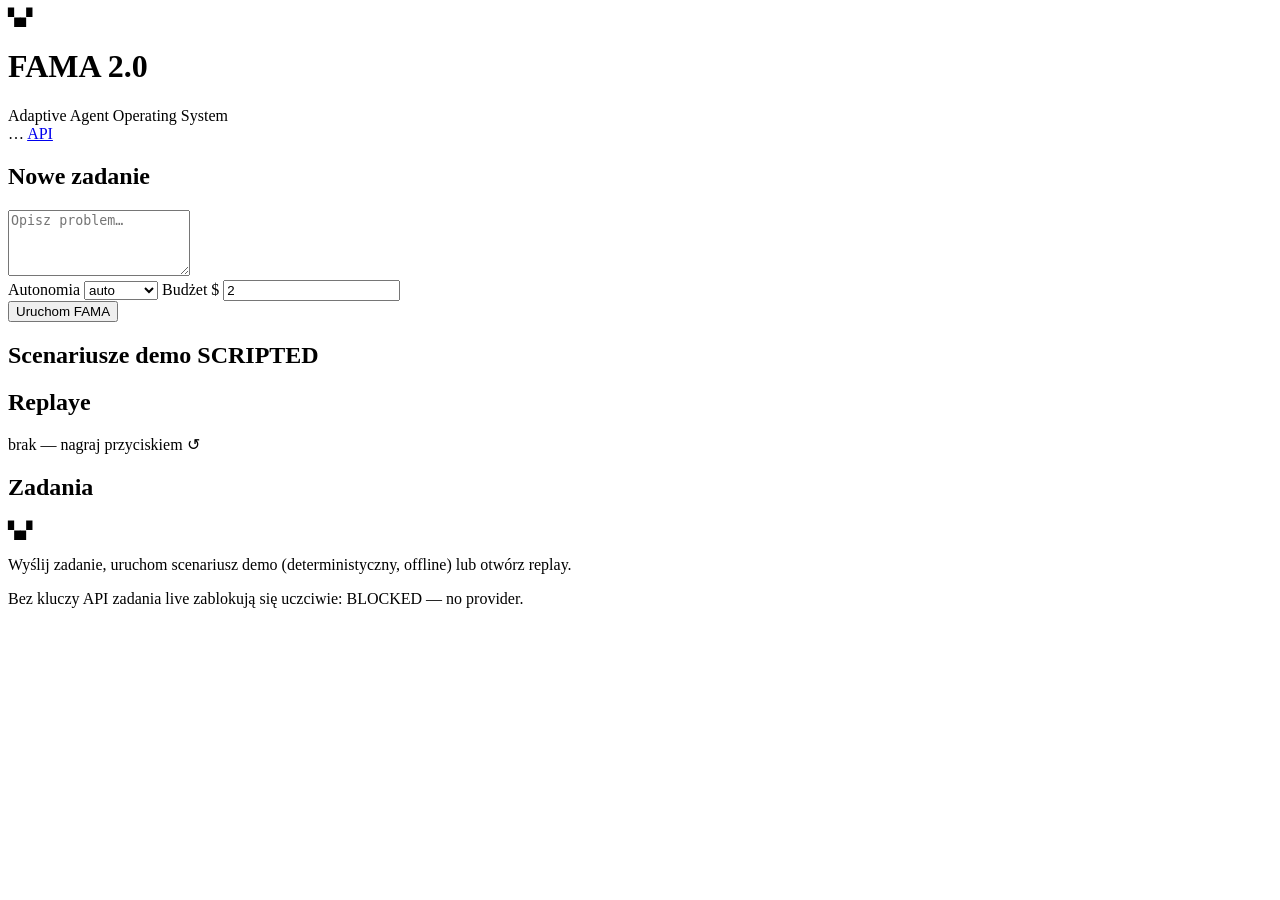
==== fama/world/index.html @ d39f26a1 "FAMA 2.0 — Adaptive Agent Operating System (complete implementation) - Task as primary object: struc" ====
<!DOCTYPE html>
<html lang="pl">
<head>
<meta charset="utf-8">
<meta name="viewport" content="width=device-width, initial-scale=1">
<title>FAMA 2.0 — World</title>
<link rel="stylesheet" href="/static/style.css">
</head>
<body>
<header id="topbar">
  <div class="brand">
    <span class="logo">▚▞</span>
    <div>
      <h1>FAMA 2.0</h1>
      <span class="sub">Adaptive Agent Operating System</span>
    </div>
  </div>
  <div id="sysbar">
    <span id="provider-pill" class="pill">…</span>
    <span id="metrics-pill" class="pill dim"></span>
    <a href="/docs" target="_blank" class="pill link">API</a>
  </div>
</header>

<div id="layout">
  <aside id="sidebar">
    <section class="panel">
      <h2>Nowe zadanie</h2>
      <textarea id="task-input" rows="4" placeholder="Opisz problem…"></textarea>
      <div class="row">
        <label>Autonomia
          <select id="task-autonomy">
            <option value="">auto</option>
            <option value="minimal">minimal</option>
            <option value="standard">standard</option>
            <option value="high">high</option>
            <option value="critical">critical</option>
          </select>
        </label>
        <label>Budżet $
          <input id="task-cost" type="number" value="2" min="0.1" step="0.5">
        </label>
      </div>
      <button id="btn-submit" class="primary">Uruchom FAMA</button>
      <p class="hint" id="submit-hint"></p>
    </section>

    <section class="panel">
      <h2>Scenariusze demo <span class="tag scripted">SCRIPTED</span></h2>
      <div id="scenarios"></div>
    </section>

    <section class="panel">
      <h2>Replaye</h2>
      <div id="replays" class="dim small">brak — nagraj przyciskiem ↺</div>
    </section>

    <section class="panel">
      <h2>Zadania</h2>
      <div id="tasks"></div>
    </section>
  </aside>

  <main id="main">
    <div id="empty-state">
      <div class="big">▚▞</div>
      <p>Wyślij zadanie, uruchom scenariusz demo (deterministyczny, offline) lub otwórz replay.</p>
      <p class="dim">Bez kluczy API zadania live zablokują się uczciwie: BLOCKED — no provider.</p>
    </div>
    <div id="task-view" hidden>
      <div id="task-header">
        <div>
          <h2 id="task-title"></h2>
          <div id="task-badges"></div>
        </div>
        <div id="task-cost-box"></div>
      </div>
      <div id="interact"></div>
      <nav id="tabs">
        <button data-tab="timeline" class="active">Kronika</button>
        <button data-tab="understanding">Interpretacja</button>
        <button data-tab="strategies">Strategie</button>
        <button data-tab="team">Zespół i plan</button>
        <button data-tab="verification">Weryfikacja</button>
        <button data-tab="evidence">Evidence</button>
        <button data-tab="decisions">Decyzje</button>
        <button data-tab="result">Wynik</button>
      </nav>
      <section id="tab-timeline" class="tab"></section>
      <section id="tab-understanding" class="tab" hidden></section>
      <section id="tab-strategies" class="tab" hidden></section>
      <section id="tab-team" class="tab" hidden></section>
      <section id="tab-verification" class="tab" hidden></section>
      <section id="tab-evidence" class="tab" hidden></section>
      <section id="tab-decisions" class="tab" hidden></section>
      <section id="tab-result" class="tab" hidden></section>
    </div>
  </main>
</div>

<script src="/static/app.js"></script>
</body>
</html>
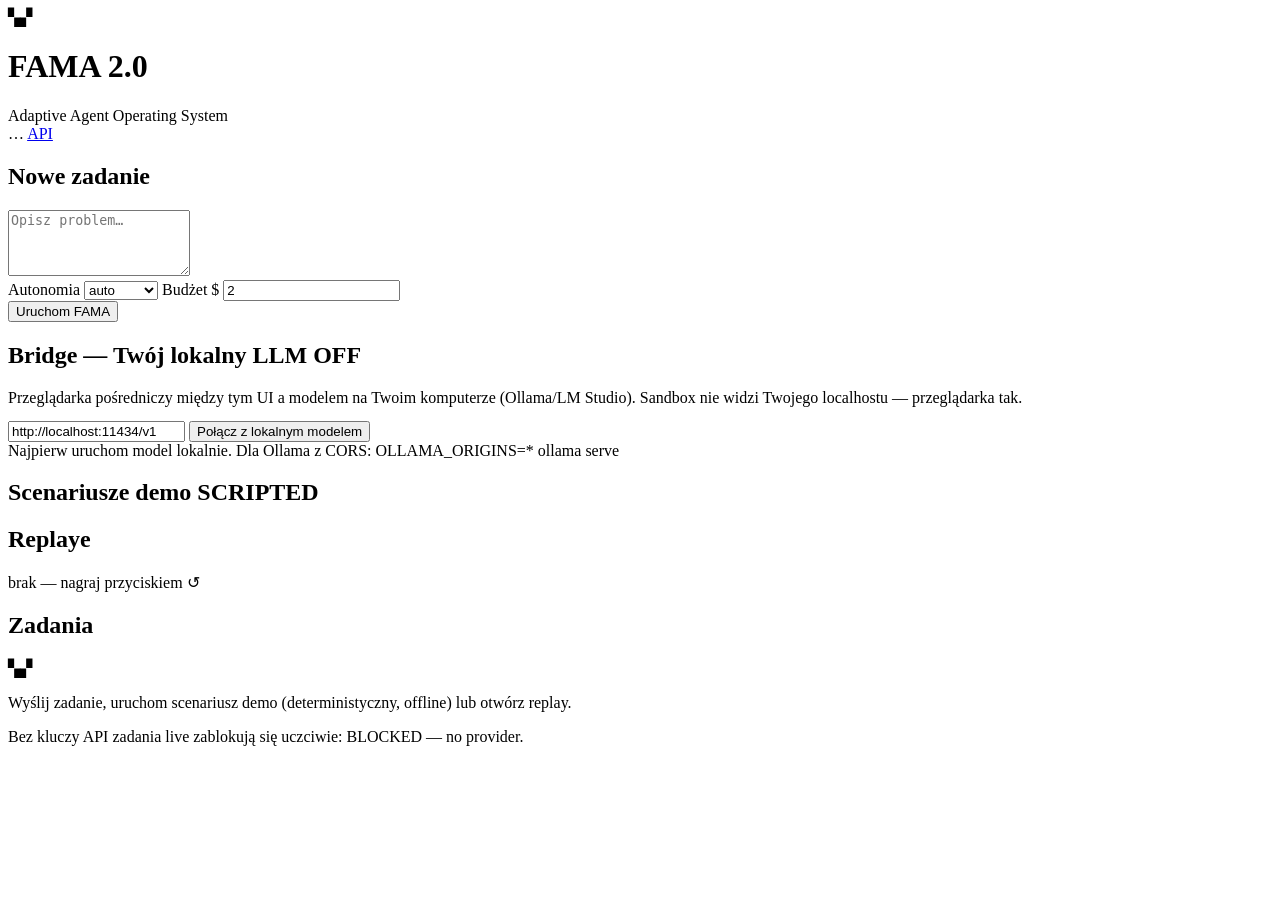
==== commit 711693f6: "Browser bridge: connect the preview to the user's local LLM - the sandbox cannot reach the user's lo" ====
--- a/fama/world/index.html
+++ b/fama/world/index.html
@@ -43,6 +43,14 @@
       </div>
       <button id="btn-submit" class="primary">Uruchom FAMA</button>
       <p class="hint" id="submit-hint"></p>
+    </section>
+
+    <section class="panel" id="bridge-panel">
+      <h2>Bridge — Twój lokalny LLM <span class="tag" id="bridge-tag">OFF</span></h2>
+      <p class="hint" style="margin:0 0 6px">Przeglądarka pośredniczy między tym UI a modelem na Twoim komputerze (Ollama/LM Studio). Sandbox nie widzi Twojego localhostu — przeglądarka tak.</p>
+      <input id="bridge-url" value="http://localhost:11434/v1" placeholder="http://localhost:11434/v1">
+      <button id="btn-bridge" class="primary" style="margin-top:8px">Połącz z lokalnym modelem</button>
+      <div id="bridge-status" class="hint">Najpierw uruchom model lokalnie. Dla Ollama z CORS: <span class="mono">OLLAMA_ORIGINS=* ollama serve</span></div>
     </section>
 
     <section class="panel">
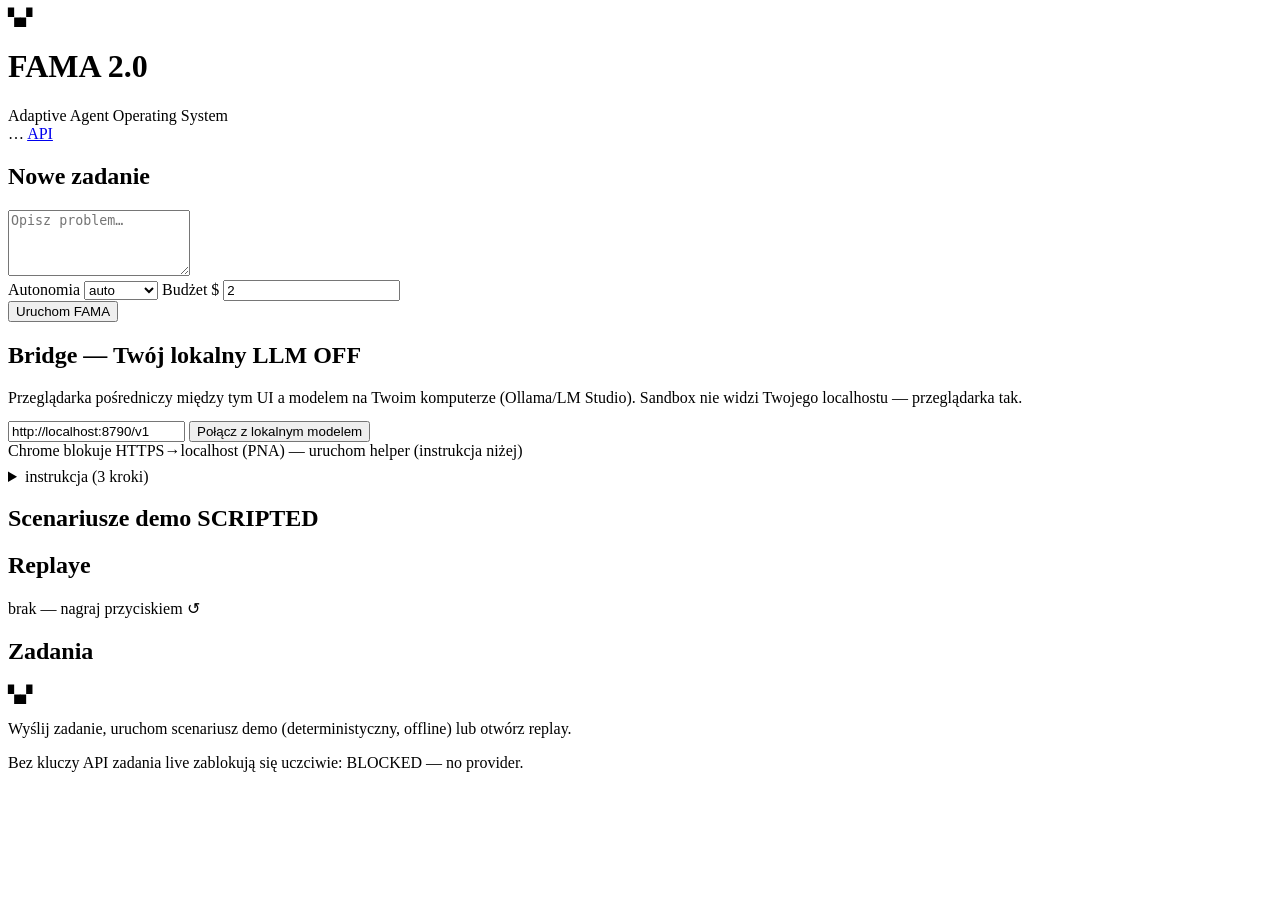
==== commit fce24599: "Bridge helper: fix Chrome PNA blocking of HTTPS->localhost Root cause of 'nadal sie nie laczy': Chro" ====
--- a/fama/world/index.html
+++ b/fama/world/index.html
@@ -48,9 +48,22 @@
     <section class="panel" id="bridge-panel">
       <h2>Bridge — Twój lokalny LLM <span class="tag" id="bridge-tag">OFF</span></h2>
       <p class="hint" style="margin:0 0 6px">Przeglądarka pośredniczy między tym UI a modelem na Twoim komputerze (Ollama/LM Studio). Sandbox nie widzi Twojego localhostu — przeglądarka tak.</p>
-      <input id="bridge-url" value="http://localhost:11434/v1" placeholder="http://localhost:11434/v1">
+      <input id="bridge-url" value="http://localhost:8790/v1" placeholder="http://localhost:8790/v1">
       <button id="btn-bridge" class="primary" style="margin-top:8px">Połącz z lokalnym modelem</button>
-      <div id="bridge-status" class="hint">Najpierw uruchom model lokalnie. Dla Ollama z CORS: <span class="mono">OLLAMA_ORIGINS=* ollama serve</span></div>
+      <div id="bridge-status" class="hint">Chrome blokuje HTTPS→localhost (PNA) — uruchom helper (instrukcja niżej)</div>
+      <details style="margin-top:8px">
+        <summary class="small dim" style="cursor:pointer">instrukcja (3 kroki)</summary>
+        <pre class="code" style="font-size:10.5px;margin-top:6px"># 1) model (terminal 1):
+ollama serve
+
+# 2) helper (terminal 2, plik z repo FAMA2.0):
+python examples/bridge_helper.py
+#   (LM Studio: --target http://127.0.0.1:1234)
+
+# 3) tutaj: URL http://localhost:8790/v1 i „Połącz”
+# Firefox bez helpera: http://localhost:11434/v1
+#   + OLLAMA_ORIGINS=* ollama serve</pre>
+      </details>
     </section>
 
     <section class="panel">
